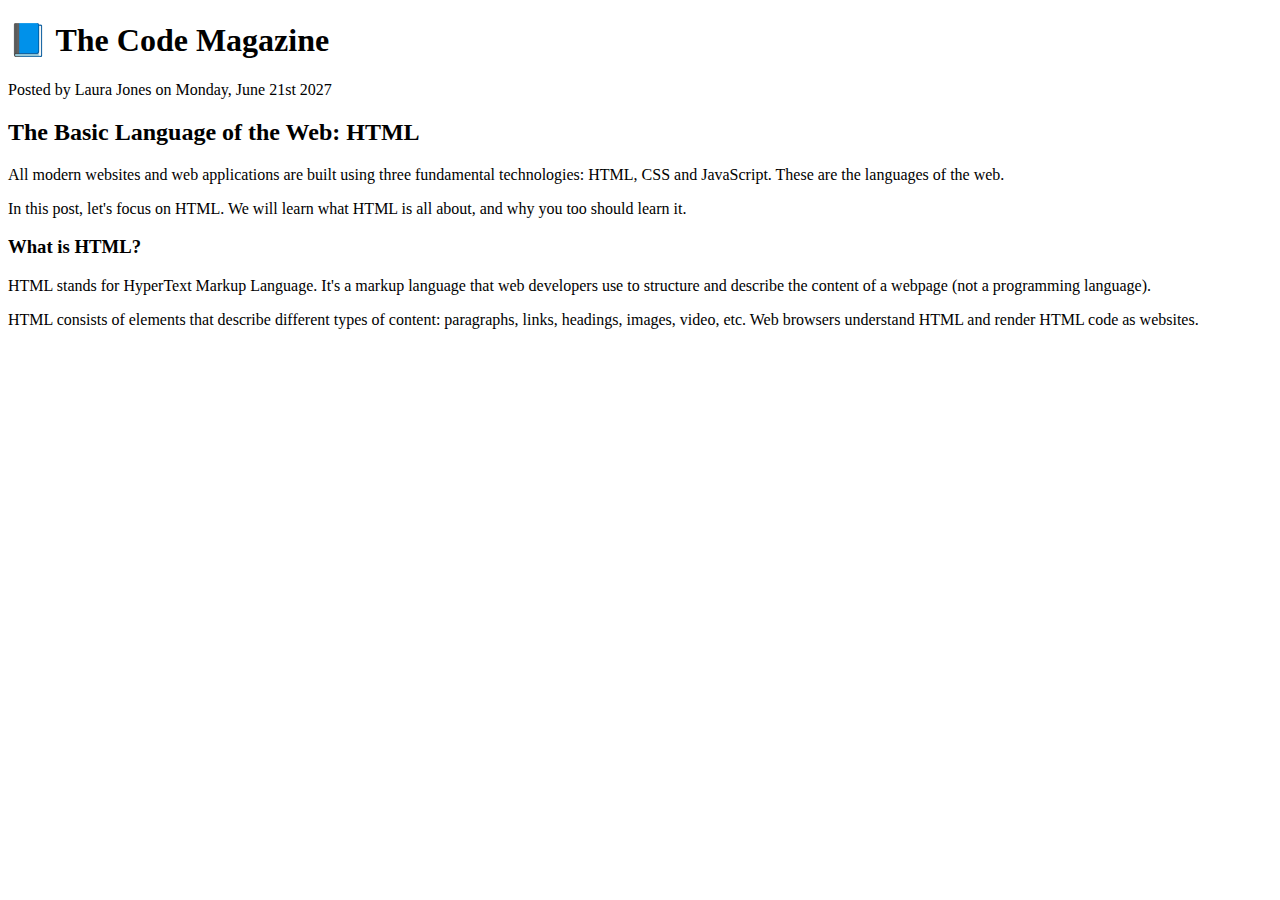
==== starter/02-HTML-Fundamentals/index.html @ 4540be65 "learning html fundamentals" ====
<!DOCTYPE html>
<html>
  <head>
    <title>The Basic Language of the Web: HTML</title>
  </head>

  <body>
    <!--This is a comment-->
    <h1>📘 The Code Magazine</h1>
    <p>Posted by Laura Jones on Monday, June 21st 2027</p>
    <h2>The Basic Language of the Web: HTML</h2>
    <p>
      All modern websites and web applications are built using three fundamental
      technologies: HTML, CSS and JavaScript. These are the languages of the
      web.
    </p>
    <p>
      In this post, let's focus on HTML. We will learn what HTML is all about,
      and why you too should learn it.
    </p>

    <h3>What is HTML?</h3>
    <p>
      HTML stands for HyperText Markup Language. It's a markup language that web
      developers use to structure and describe the content of a webpage (not a
      programming language).
    </p>
    <p>
      HTML consists of elements that describe different types of content:
      paragraphs, links, headings, images, video, etc. Web browsers understand
      HTML and render HTML code as websites.
    </p>
  </body>
</html>
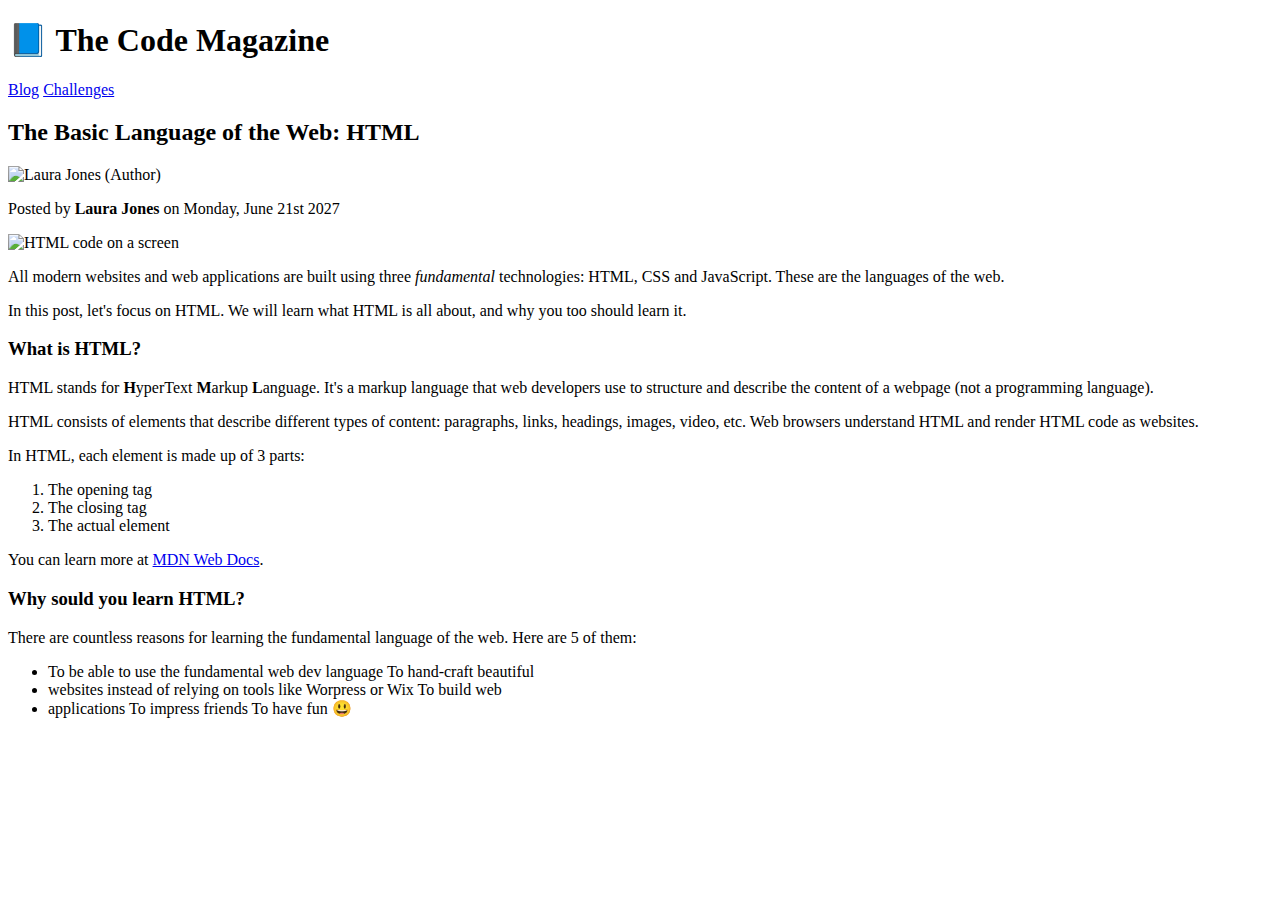
==== commit 0ac275b7: "html-16" ====
--- a/starter/02-HTML-Fundamentals/index.html
+++ b/starter/02-HTML-Fundamentals/index.html
@@ -1,16 +1,32 @@
 <!DOCTYPE html>
-<html>
+<html lang="en">
   <head>
+    <meta charset="UTF-8" />
     <title>The Basic Language of the Web: HTML</title>
   </head>
 
   <body>
     <!--This is a comment-->
     <h1>📘 The Code Magazine</h1>
-    <p>Posted by Laura Jones on Monday, June 21st 2027</p>
+    <a href="blog.html">Blog</a>
+    <a href="#">Challenges</a>
     <h2>The Basic Language of the Web: HTML</h2>
+    <img
+      src="laura-jones.jpg"
+      alt="Laura Jones (Author)"
+      width="50"
+      height="50"
+    />
+    <p>Posted by <strong>Laura Jones</strong> on Monday, June 21st 2027</p>
+    <img
+      src="post-img.jpg"
+      alt="HTML code on a screen"
+      width="500"
+      height="200"
+    />
     <p>
-      All modern websites and web applications are built using three fundamental
+      All modern websites and web applications are built using three
+      <em>fundamental</em>
       technologies: HTML, CSS and JavaScript. These are the languages of the
       web.
     </p>
@@ -21,14 +37,51 @@
 
     <h3>What is HTML?</h3>
     <p>
-      HTML stands for HyperText Markup Language. It's a markup language that web
-      developers use to structure and describe the content of a webpage (not a
-      programming language).
+      HTML stands for <strong>H</strong>yperText <strong>M</strong>arkup
+      <strong>L</strong>anguage. It's a markup language that web developers use
+      to structure and describe the content of a webpage (not a programming
+      language).
     </p>
     <p>
       HTML consists of elements that describe different types of content:
       paragraphs, links, headings, images, video, etc. Web browsers understand
       HTML and render HTML code as websites.
     </p>
+
+    <p>In HTML, each element is made up of 3 parts:</p>
+    <!--Orded List-->
+    <ol>
+      <!--List Item-->
+      <li>The opening tag</li>
+      <li>The closing tag</li>
+      <li>The actual element</li>
+    </ol>
+
+    <p>
+      You can learn more at
+      <a
+        href="https://developer.mozilla.org/en-US/docs/Web/HTML"
+        target="_blank"
+        >MDN Web Docs</a
+      >.
+    </p>
+
+    <h3>Why sould you learn HTML?</h3>
+    <p>
+      There are countless reasons for learning the fundamental language of the
+      web. Here are 5 of them:
+    </p>
+
+    <!--Unorded List-->
+    <ul>
+      <li>
+        To be able to use the fundamental web dev language To hand-craft
+        beautiful
+      </li>
+      <li>
+        websites instead of relying on tools like Worpress or Wix To build web
+      </li>
+      <li>applications To impress friends To have fun 😃</li>
+    </ul>
   </body>
 </html>
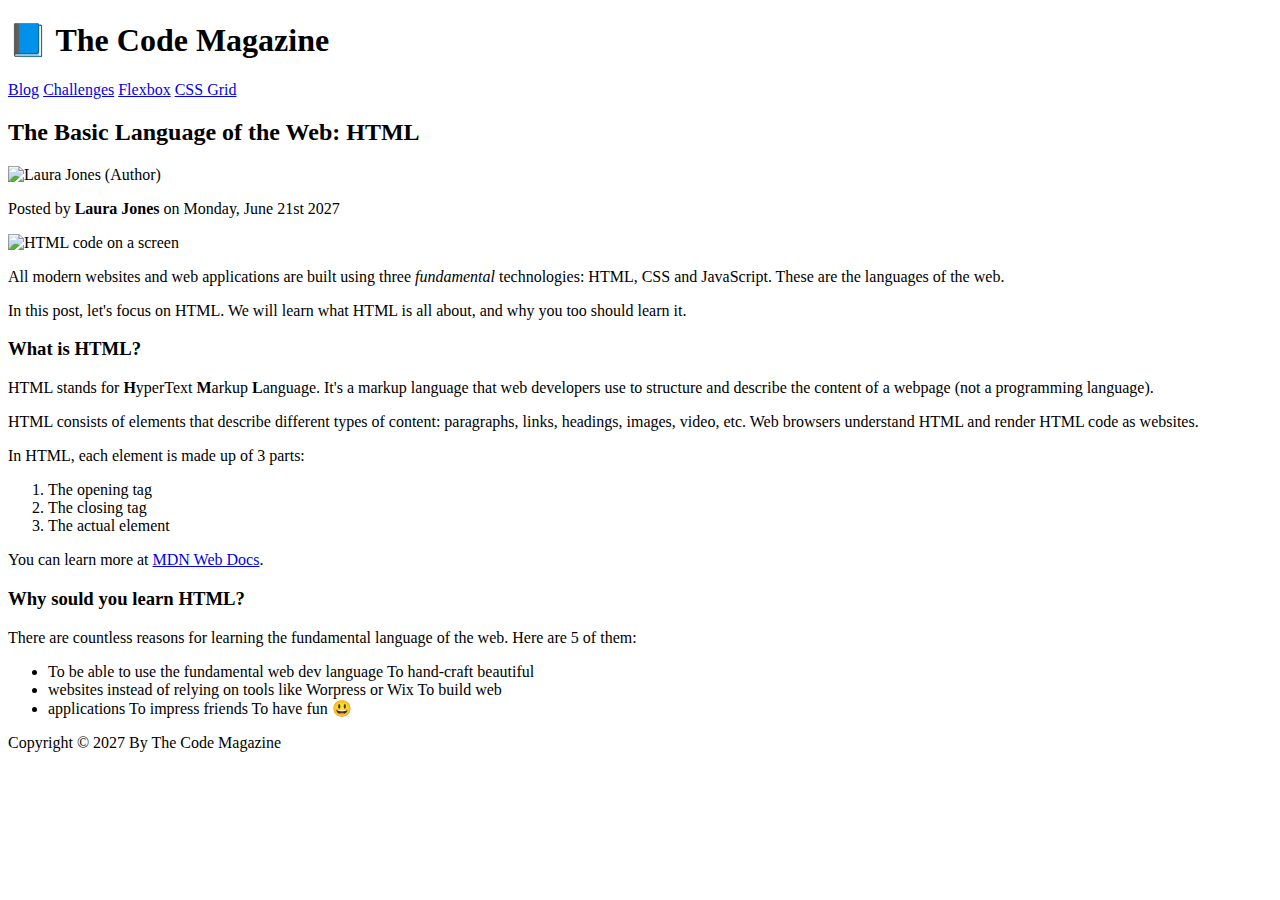
==== commit 26980ce3: "Update index.html" ====
--- a/starter/02-HTML-Fundamentals/index.html
+++ b/starter/02-HTML-Fundamentals/index.html
@@ -7,81 +7,97 @@
 
   <body>
     <!--This is a comment-->
-    <h1>📘 The Code Magazine</h1>
-    <a href="blog.html">Blog</a>
-    <a href="#">Challenges</a>
-    <h2>The Basic Language of the Web: HTML</h2>
-    <img
-      src="laura-jones.jpg"
-      alt="Laura Jones (Author)"
-      width="50"
-      height="50"
-    />
-    <p>Posted by <strong>Laura Jones</strong> on Monday, June 21st 2027</p>
-    <img
-      src="post-img.jpg"
-      alt="HTML code on a screen"
-      width="500"
-      height="200"
-    />
-    <p>
-      All modern websites and web applications are built using three
-      <em>fundamental</em>
-      technologies: HTML, CSS and JavaScript. These are the languages of the
-      web.
-    </p>
-    <p>
-      In this post, let's focus on HTML. We will learn what HTML is all about,
-      and why you too should learn it.
-    </p>
+    <header>
+      <h1>📘 The Code Magazine</h1>
 
-    <h3>What is HTML?</h3>
-    <p>
-      HTML stands for <strong>H</strong>yperText <strong>M</strong>arkup
-      <strong>L</strong>anguage. It's a markup language that web developers use
-      to structure and describe the content of a webpage (not a programming
-      language).
-    </p>
-    <p>
-      HTML consists of elements that describe different types of content:
-      paragraphs, links, headings, images, video, etc. Web browsers understand
-      HTML and render HTML code as websites.
-    </p>
+      <nav>
+        <a href="blog.html">Blog</a>
+        <a href="#">Challenges</a>
+        <a href="#">Flexbox</a>
+        <a href="#">CSS Grid</a>
+      </nav>
+    </header>
 
-    <p>In HTML, each element is made up of 3 parts:</p>
-    <!--Orded List-->
-    <ol>
-      <!--List Item-->
-      <li>The opening tag</li>
-      <li>The closing tag</li>
-      <li>The actual element</li>
-    </ol>
+    <article>
+      <header>
+        <h2>The Basic Language of the Web: HTML</h2>
 
-    <p>
-      You can learn more at
-      <a
-        href="https://developer.mozilla.org/en-US/docs/Web/HTML"
-        target="_blank"
-        >MDN Web Docs</a
-      >.
-    </p>
+        <img
+          src="laura-jones.jpg"
+          alt="Laura Jones (Author)"
+          width="50"
+          height="50"
+        />
+        <p>Posted by <strong>Laura Jones</strong> on Monday, June 21st 2027</p>
+        <img
+          src="post-img.jpg"
+          alt="HTML code on a screen"
+          width="500"
+          height="200"
+        />
+      </header>
 
-    <h3>Why sould you learn HTML?</h3>
-    <p>
-      There are countless reasons for learning the fundamental language of the
-      web. Here are 5 of them:
-    </p>
+      <p>
+        All modern websites and web applications are built using three
+        <em>fundamental</em>
+        technologies: HTML, CSS and JavaScript. These are the languages of the
+        web.
+      </p>
+      <p>
+        In this post, let's focus on HTML. We will learn what HTML is all about,
+        and why you too should learn it.
+      </p>
 
-    <!--Unorded List-->
-    <ul>
-      <li>
-        To be able to use the fundamental web dev language To hand-craft
-        beautiful
-      </li>
-      <li>
-        websites instead of relying on tools like Worpress or Wix To build web
-      </li>
-      <li>applications To impress friends To have fun 😃</li>
-    </ul>
+      <h3>What is HTML?</h3>
+      <p>
+        HTML stands for <strong>H</strong>yperText <strong>M</strong>arkup
+        <strong>L</strong>anguage. It's a markup language that web developers
+        use to structure and describe the content of a webpage (not a
+        programming language).
+      </p>
+      <p>
+        HTML consists of elements that describe different types of content:
+        paragraphs, links, headings, images, video, etc. Web browsers understand
+        HTML and render HTML code as websites.
+      </p>
+
+      <p>In HTML, each element is made up of 3 parts:</p>
+      <!--Orded List-->
+      <ol>
+        <!--List Item-->
+        <li>The opening tag</li>
+        <li>The closing tag</li>
+        <li>The actual element</li>
+      </ol>
+
+      <p>
+        You can learn more at
+        <a
+          href="https://developer.mozilla.org/en-US/docs/Web/HTML"
+          target="_blank"
+          >MDN Web Docs</a
+        >.
+      </p>
+
+      <h3>Why sould you learn HTML?</h3>
+      <p>
+        There are countless reasons for learning the fundamental language of the
+        web. Here are 5 of them:
+      </p>
+
+      <!--Unorded List-->
+      <ul>
+        <li>
+          To be able to use the fundamental web dev language To hand-craft
+          beautiful
+        </li>
+        <li>
+          websites instead of relying on tools like Worpress or Wix To build web
+        </li>
+        <li>applications To impress friends To have fun 😃</li>
+      </ul>
+    </article>
+
+    <footer>Copyright &copy; 2027 By The Code Magazine</footer>
   </body>
 </html>
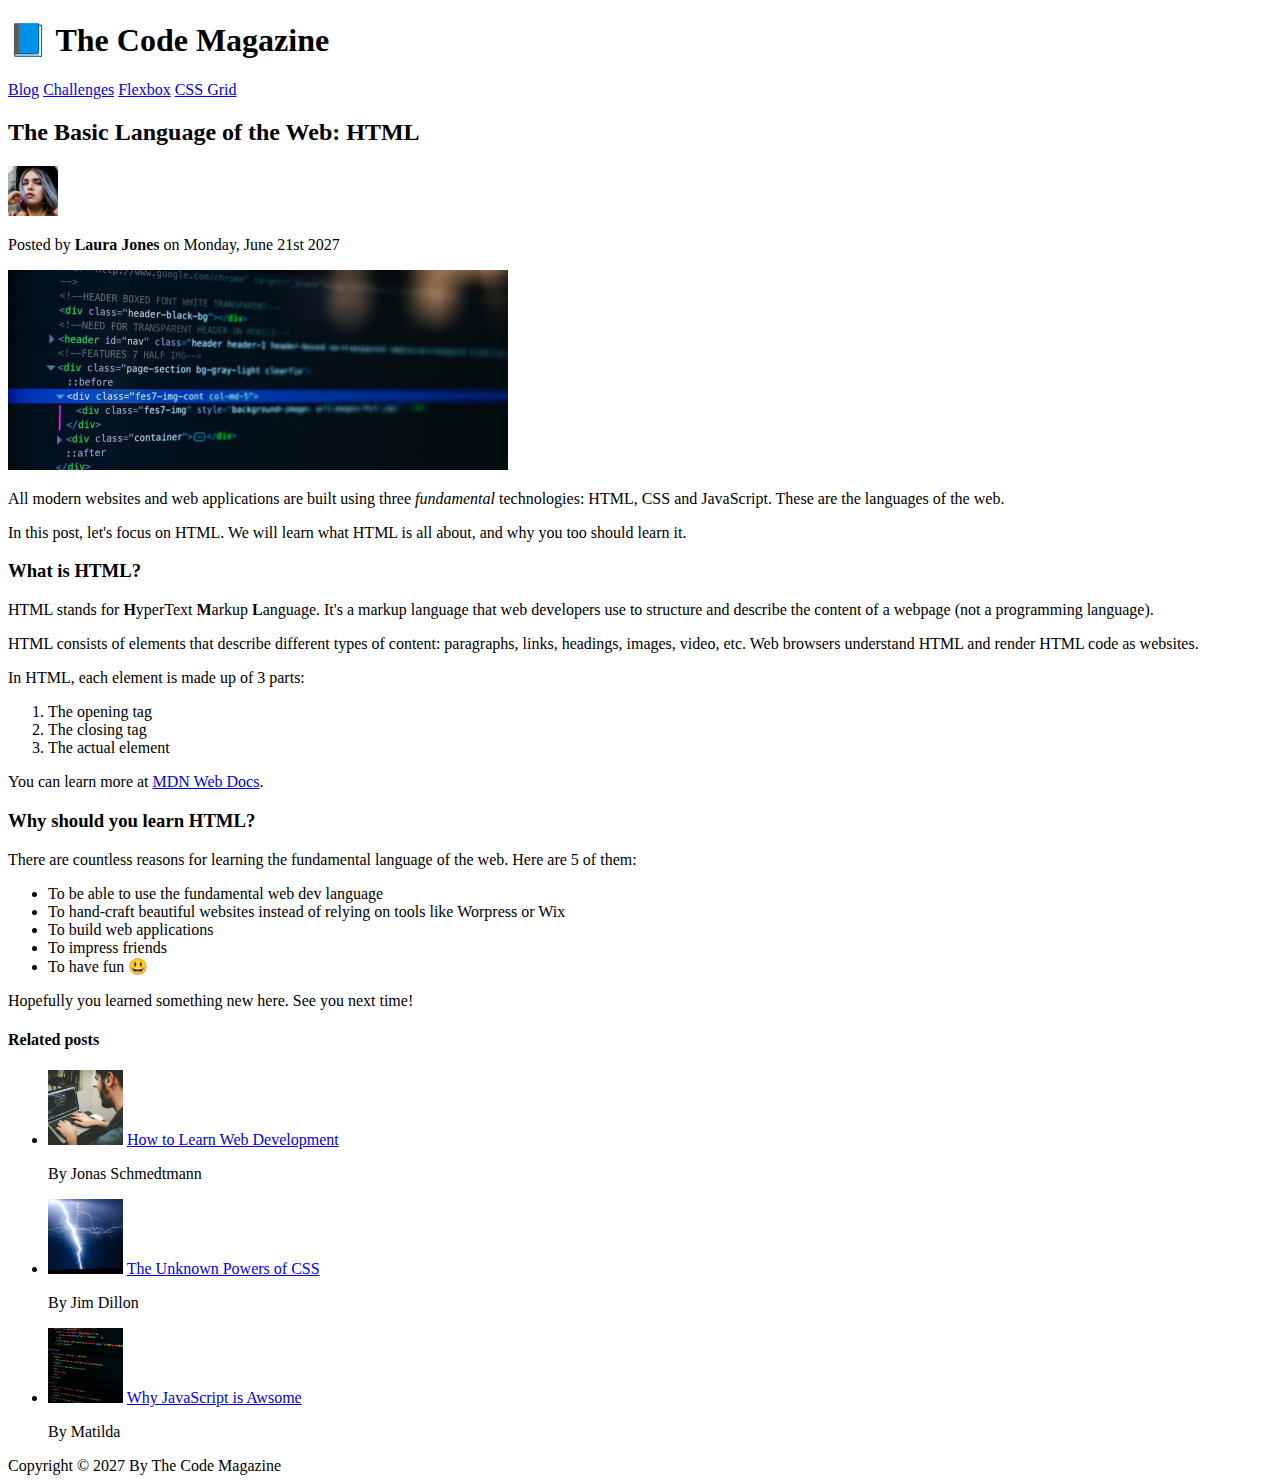
==== commit 41f37a31: "html part done" ====
--- a/starter/02-HTML-Fundamentals/index.html
+++ b/starter/02-HTML-Fundamentals/index.html
@@ -23,14 +23,14 @@
         <h2>The Basic Language of the Web: HTML</h2>
 
         <img
-          src="laura-jones.jpg"
+          src="img/laura-jones.jpg"
           alt="Laura Jones (Author)"
           width="50"
           height="50"
         />
         <p>Posted by <strong>Laura Jones</strong> on Monday, June 21st 2027</p>
         <img
-          src="post-img.jpg"
+          src="img/post-img.jpg"
           alt="HTML code on a screen"
           width="500"
           height="200"
@@ -79,7 +79,7 @@
         >.
       </p>
 
-      <h3>Why sould you learn HTML?</h3>
+      <h3>Why should you learn HTML?</h3>
       <p>
         There are countless reasons for learning the fundamental language of the
         web. Here are 5 of them:
@@ -87,16 +87,53 @@
 
       <!--Unorded List-->
       <ul>
+        <li>To be able to use the fundamental web dev language </li>
+        <li>To hand-craft beautiful websites instead of relying on tools like Worpress or Wix</li>
+        <li>To build web applications</li>
+        <li>To impress friends</li>
+        <li>To have fun 😃</li>
+      </ul
+
+      <p>
+        Hopefully you learned something new here. See you next time!
+      </p>
+    </article>
+
+    <aside>
+      <h4>Related posts</h4>
+      <ul>
         <li>
-          To be able to use the fundamental web dev language To hand-craft
-          beautiful
+          <img
+            src= "img/related-1.jpg"
+            alt= "Men programming"
+            width ="75"
+            height = "75"
+          />
+          <a href="#" target="_blank">How to Learn Web Development</a>
+          <p>By Jonas Schmedtmann</p>
         </li>
         <li>
-          websites instead of relying on tools like Worpress or Wix To build web
+          <img
+            src= "img/related-2.jpg"
+            alt= "Lightning strike"
+            width ="75"
+            height = "75"
+          />
+          <a href="#" target="_blank">The Unknown Powers of CSS</a>
+          <p>By Jim Dillon</p>
         </li>
-        <li>applications To impress friends To have fun 😃</li>
+        <li>
+          <img
+            src= "img/related-3.jpg"
+            alt= "Code on a screen"
+            width ="75"
+            height = "75"
+          />
+          <a href="#" target="_blank">Why JavaScript is Awsome</a>
+          <p>By Matilda</p>
+        </li>
       </ul>
-    </article>
+    </aside>
 
     <footer>Copyright &copy; 2027 By The Code Magazine</footer>
   </body>
